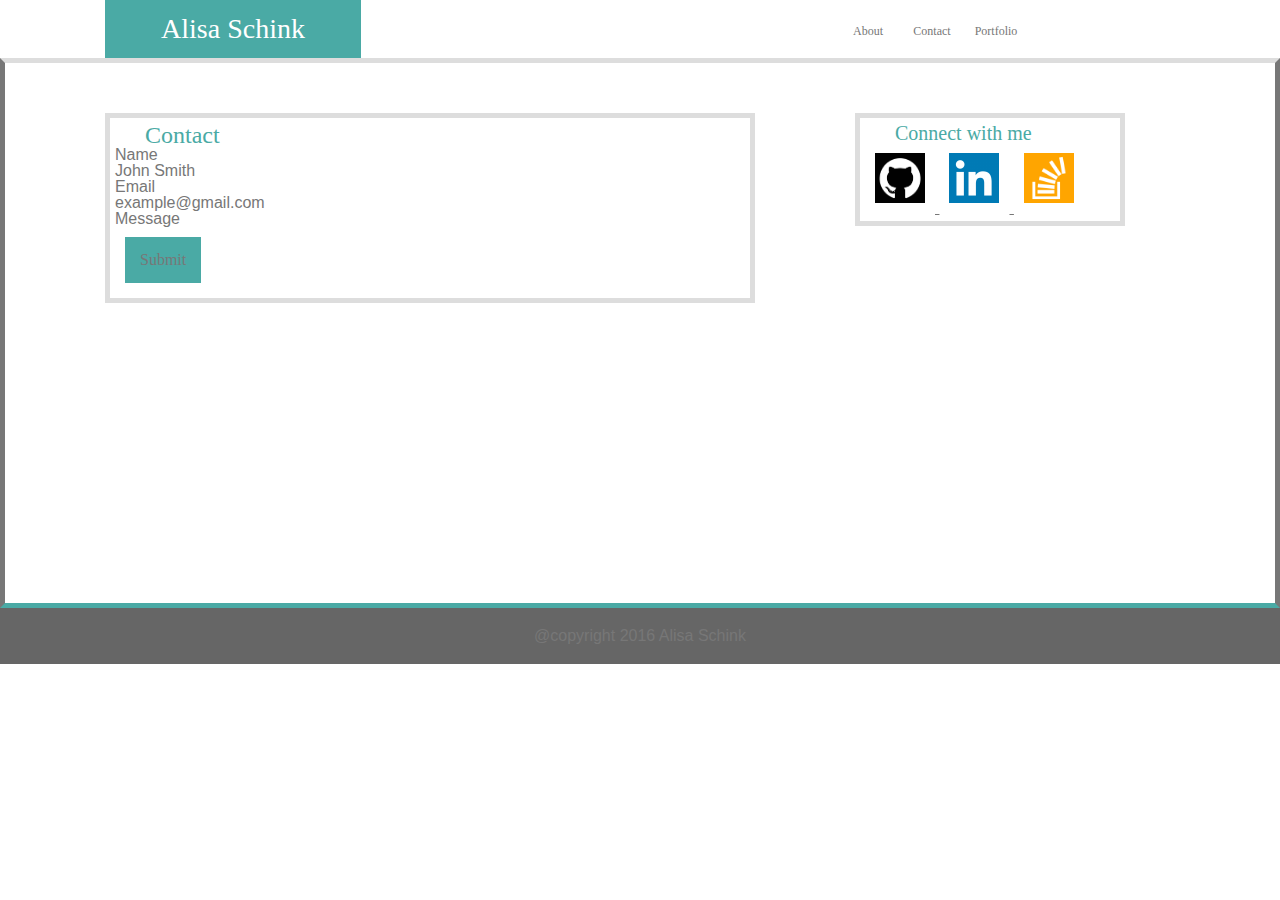
==== contact.html @ 1e7de9f1 "html added to contact and portfolio files" ====
<!DOCTYPE html>
<html>
	<head>
		<title>Connect With Me</title>

		<link rel="stylesheet" type="text/css" href="assets/css/reset.css">
		<link rel="stylesheet" type="text/css" href="assets/css/style.css">

	</head>

	<body>
		<header>
			<h1> Alisa Schink</h1>
		</header>

		<!--About button-->

		<div class="links">
			<p class="tabs">About</p>
		</div>


		<!--contact button -->

		<div class="links">
			<p class="tabs">Contact</p>
		</div>
		
		
		<!--portfolio button-->
		<div class="links">
			<p class="tabs">Portfolio</p>
		</div>

		<!--About me section-->
		<div id="maincontent">
			<section id="mainbody">
				<div class="title">
					<h2> Contact</h2>
				</div>

				<p>Name</p>
				
				<div class="inputbox">
					<p>John Smith</p>
				</div>

				<p>Email</p>
				
				<div class="inputbox">
					<p> example@gmail.com</p>
				</div>

				<p>Message</p>
					<div id="messagebox"></div>
				
				<div id="submit">
					<p>Submit</p>
				</div>


				
			</section>

		
			<!--Social connect section-->
			<section id="connect">
				<div class="title">
					<h3> Connect with me</h3>
				</div>

			<a href="https://github.com/alisaschink/">
				<img src="assets/images/github.png" class="socialimage" >
				</a>

				<a href="https://www.linkedin.com/in/alisa-schink"><img src="assets/images/linkedin.png" class="socialimage">
				</a>

				<a href="http://stackoverflow.com/users/6938685/alisaschink"><img src="assets/images/stackoverflow.png" class="socialimage">
				</a>
			</section>
		</div>

		
		<!--Footer-->
		<div id="footer">
			<h4>@copyright 2016 Alisa Schink</h4>
		</div>

		
	</body>
</html>
---- assets/css/style.css ----
*{
	color: #777777;
	box-sizing: border-box;
	font-size: 12px;
}

header{
	background: #4aaaa5;
	width: 20%;
	align-content: center;
	text-align: center;
	padding: 15px;
	margin-left: 105px;
	margin-right: 475px;
	float: left;
	font-family:'Georgia', Times, Times New Roman, serif;

}

h1{
	font-size: 28px;
	color: #ffffff;
	font-family: 'Georgia', Times, Times New Roman, serif;
}

h2{
	color: #4aaaa5;
	font-size: 24px;
	margin-left: 30px;
	font-family: 'Georgia', Times, Times New Roman, serif;
	/*border-bottom-color: #dddddd
	border-bottom-style: solid;*/
}

h3{
	color: #4aaaa5;
	font-size: 20px;
	margin-left: 30px;
	font-family: 'Georgia', Times, Times New Roman, serif;
	/*border-bottom-color: #dddddd
	border-bottom-style: solid;*/

}

.title{
	border-bottom-color: #dddddd
	border-bottom-style: solid;
	border-width: 2px;
}

.links{
	align-content: center;
	text-align: center;
	width: 5%;
	float: left;
	padding-top: 25px;

}

.tabs{
	font-size: 12px;
}

.socialimage{
	width: 50px;
	height: 50px;
	margin: 10px;

}

.messagebox{
	
	width: 625px;
	height: 200px;
	margin: 5px;
	border-width: 2px;
	border-color: #dddddd;
	border-style: solid;

}

.portfolioimage{
	width: 100px;
	height: 100px;
	margin: 50px;
	float: left;
}

#maincontent{
	clear: both;
	width: 100%;
	height: 550px;
	margin: 0 auto;
	background-image: url("assets/images/cork-wallet.png");
	border-style: solid;
	border-top-color: #dddddd;
	border-bottom-color: #4aaaa5;
	border-width: 5px;

}

#mainbody{
	float: left;
	font-family: 'Arial', 'Helvetica Neue', Helvetica, sans-serif;
	background-color: #ffffff;
	border-color: #dddddd;
	border-style: solid;
	border-width: 5px;
	width: 650px;
	padding: 5px;
	margin-left:100px; 
	margin-top: 50px;
	margin-right: 50px;
	align-content: center;

}


#myimage{
	width: 175px;
	height: 175px;
	float: left;
	margin-left: 20px;
	margin-right: 20px;
}


#connect{
	float: left;
	align-content: center;
	font-family: 'Arial', 'Helvetica Neue', Helvetica, sans-serif;
	width: 270px;
	padding: 5px;
	margin: 50px;
	background-color: #ffffff;
	border-color: #dddddd;
	border-style: solid;
	border-width: 5px;

}



#inputbox{
	background-color: #ffffff;
	border-color: #dddddd;
	border-style: solid;
	border-width: 2px;
	width: 625px;
	height: 14px;
	margin: 5px;
}

#submit{
	background: #4aaaa5;
	align-content: center;
	text-align: center;
	padding: 15px;
	margin: 10px;
	float: left;
	font-family:'Georgia', Times, Times New Roman, serif;
}

#footer{
	clear: both;
	width: 100%;
	margin: 0 auto;
	font-family: 'Arial', 'Helvetica Neue', Helvetica, sans-serif;
	color: #4aaaa5;
	background-color: #666666;
	padding: 20px;
	align-content: center;
	text-align: center;
	

}
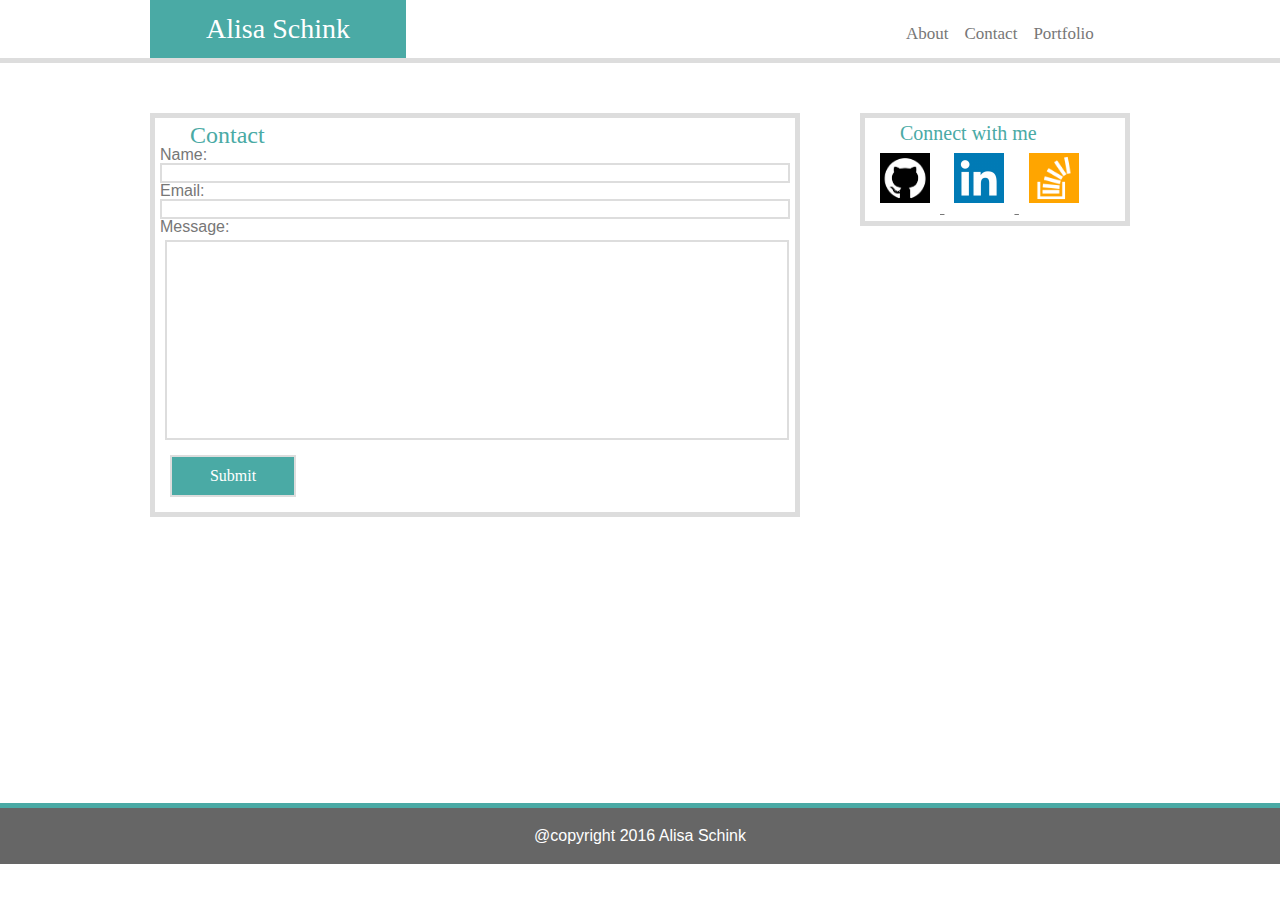
==== commit a136b6ad: "contact page and navagation bar updated" ====
--- a/contact.html
+++ b/contact.html
@@ -13,24 +13,14 @@
 			<h1> Alisa Schink</h1>
 		</header>
 
-		<!--About button-->
-
-		<div class="links">
-			<p class="tabs">About</p>
-		</div>
-
-
-		<!--contact button -->
-
-		<div class="links">
-			<p class="tabs">Contact</p>
-		</div>
 		
+		<!--Navbar-->
+		<ul id="navbar">
+			<li><a href="index.html">About</a></li>
+			<li><a href="contact.html">Contact</a></li>
+			<li><a href="portfolio.html">Portfolio</a></li>
+		</ul>
 		
-		<!--portfolio button-->
-		<div class="links">
-			<p class="tabs">Portfolio</p>
-		</div>
 
 		<!--About me section-->
 		<div id="maincontent">
@@ -39,24 +29,22 @@
 					<h2> Contact</h2>
 				</div>
 
-				<p>Name</p>
-				
-				<div class="inputbox">
-					<p>John Smith</p>
-				</div>
+				<form>
+					Name:
+					 <br>
+					<input type="text" name="name">
+					<br>
+					Email:
+					<br>
+					<input type="text" name="Email">
+					<br>
+					Message: 
+					<br>
+					<input type="text" name="Message" id="message"> 
+					<br>
+					<input type="submit" value="Submit" id="submit">
 
-				<p>Email</p>
-				
-				<div class="inputbox">
-					<p> example@gmail.com</p>
-				</div>
-
-				<p>Message</p>
-					<div id="messagebox"></div>
-				
-				<div id="submit">
-					<p>Submit</p>
-				</div>
+				</form>
 
 
 				
--- a/assets/css/style.css
+++ b/assets/css/style.css
@@ -11,8 +11,8 @@
 	align-content: center;
 	text-align: center;
 	padding: 15px;
-	margin-left: 105px;
-	margin-right: 475px;
+	margin-left: 150px;
+	margin-right: 500px;
 	float: left;
 	font-family:'Georgia', Times, Times New Roman, serif;
 
@@ -43,19 +43,46 @@
 
 }
 
+h4{
+	font-family: 'Arial', 'Helvetica Neue', Helvetica, sans-serif;
+	color: #ffffff;
+}
+
+input{
+	background-color: #ffffff;
+	border-color: #dddddd;
+	border-style: solid;
+	border-width: 2px;
+	width: 100%;
+	
+}
+
 .title{
 	border-bottom-color: #dddddd
 	border-bottom-style: solid;
 	border-width: 2px;
 }
 
-.links{
-	align-content: center;
-	text-align: center;
-	width: 5%;
-	float: left;
+#navbar{
+	align-content: center;
+	text-align: center;
+	/*float: left;*/
 	padding-top: 25px;
-
+	list-style: none;
+
+
+}
+
+#navbar li{
+	float: left;
+}
+
+#navbar li a{
+	display: inline-block;
+	text-align: center;
+	padding-right: 16px;
+	text-decoration: none;
+	font-size: 17px;
 }
 
 .tabs{
@@ -69,19 +96,10 @@
 
 }
 
-.messagebox{
-	
-	width: 625px;
-	height: 200px;
-	margin: 5px;
-	border-width: 2px;
-	border-color: #dddddd;
-	border-style: solid;
-
-}
+
 
 .portfolioimage{
-	width: 100px;
+	width: 200px;
 	height: 100px;
 	margin: 50px;
 	float: left;
@@ -90,18 +108,21 @@
 #maincontent{
 	clear: both;
 	width: 100%;
-	height: 550px;
+	height: 750px;
 	margin: 0 auto;
-	background-image: url("assets/images/cork-wallet.png");
+	position: relative;
+	background-image: url("assets/images/dark_embroidery.png");
+	/*background-repeat: no-repeat;*/
 	border-style: solid;
 	border-top-color: #dddddd;
 	border-bottom-color: #4aaaa5;
-	border-width: 5px;
+	border-top-width: 5px;
+	border-bottom-width:5px;
+	/*background-color: #ddd3d0;*/
 
 }
 
 #mainbody{
-	float: left;
 	font-family: 'Arial', 'Helvetica Neue', Helvetica, sans-serif;
 	background-color: #ffffff;
 	border-color: #dddddd;
@@ -109,10 +130,12 @@
 	border-width: 5px;
 	width: 650px;
 	padding: 5px;
-	margin-left:100px; 
-	margin-top: 50px;
-	margin-right: 50px;
-	align-content: center;
+	margin:50px; 
+	align-content: center;
+	position: absolute;
+	top: 0px;
+	left: 100px;
+	
 
 }
 
@@ -127,7 +150,6 @@
 
 
 #connect{
-	float: left;
 	align-content: center;
 	font-family: 'Arial', 'Helvetica Neue', Helvetica, sans-serif;
 	width: 270px;
@@ -137,37 +159,45 @@
 	border-color: #dddddd;
 	border-style: solid;
 	border-width: 5px;
-
-}
-
-
-
-#inputbox{
-	background-color: #ffffff;
-	border-color: #dddddd;
-	border-style: solid;
+	position: absolute;
+	top: 0px;
+	right: 100px;
+	
+
+}
+
+
+
+
+
+#message{
+	
+	width: 99%;
+	height: 200px;
+	margin: 5px;
 	border-width: 2px;
-	width: 625px;
-	height: 14px;
-	margin: 5px;
+	border-color: #dddddd;
+	border-style: solid;
+
 }
 
 #submit{
 	background: #4aaaa5;
-	align-content: center;
-	text-align: center;
-	padding: 15px;
+	color: #ffffff;
+	align-content: center;
+	text-align: center;
+	padding: 10px;
 	margin: 10px;
 	float: left;
 	font-family:'Georgia', Times, Times New Roman, serif;
+	font-size: 16px;
+	width: 20%;
 }
 
 #footer{
 	clear: both;
 	width: 100%;
 	margin: 0 auto;
-	font-family: 'Arial', 'Helvetica Neue', Helvetica, sans-serif;
-	color: #4aaaa5;
 	background-color: #666666;
 	padding: 20px;
 	align-content: center;
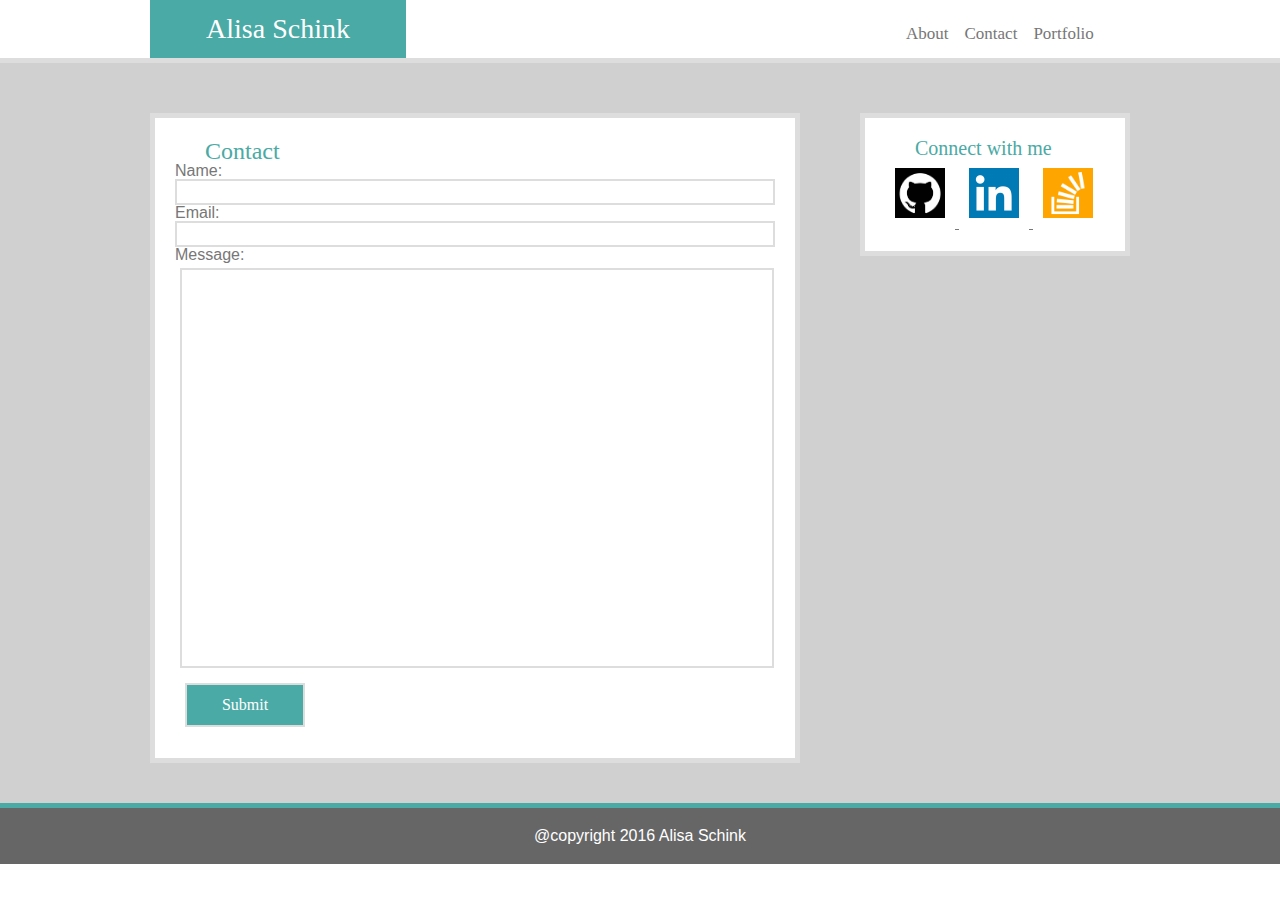
==== commit 9b100e1b: "html and css updated for potforlio page and navbar" ====
--- a/contact.html
+++ b/contact.html
@@ -20,7 +20,7 @@
 			<li><a href="contact.html">Contact</a></li>
 			<li><a href="portfolio.html">Portfolio</a></li>
 		</ul>
-		
+
 
 		<!--About me section-->
 		<div id="maincontent">
--- a/assets/css/style.css
+++ b/assets/css/style.css
@@ -29,8 +29,8 @@
 	font-size: 24px;
 	margin-left: 30px;
 	font-family: 'Georgia', Times, Times New Roman, serif;
-	/*border-bottom-color: #dddddd
-	border-bottom-style: solid;*/
+	
+	
 }
 
 h3{
@@ -38,9 +38,7 @@
 	font-size: 20px;
 	margin-left: 30px;
 	font-family: 'Georgia', Times, Times New Roman, serif;
-	/*border-bottom-color: #dddddd
-	border-bottom-style: solid;*/
-
+	
 }
 
 h4{
@@ -48,25 +46,34 @@
 	color: #ffffff;
 }
 
+p{
+	font-size: 16px;
+	line-height: 20px;
+}
+
 input{
 	background-color: #ffffff;
 	border-color: #dddddd;
 	border-style: solid;
 	border-width: 2px;
 	width: 100%;
+	line-height: 20px
 	
 }
 
 .title{
+	background-color: #ffffff;
 	border-bottom-color: #dddddd
 	border-bottom-style: solid;
-	border-width: 2px;
+	border-bottom-width: 2px;
+	width: 90%;
+	padding: 10px
+	margin: 10px;
 }
 
 #navbar{
 	align-content: center;
 	text-align: center;
-	/*float: left;*/
 	padding-top: 25px;
 	list-style: none;
 
@@ -85,8 +92,50 @@
 	font-size: 17px;
 }
 
-.tabs{
-	font-size: 12px;
+
+
+#maincontent{
+	clear: both;
+	width: 100%;
+	height: 750px;
+	margin: 0 auto;
+	position: relative;
+	/*background-image: url("assets/images/cork-wallet.png");*/
+	border-style: solid;
+	border-top-color: #dddddd;
+	border-bottom-color: #4aaaa5;
+	border-top-width: 5px;
+	border-bottom-width:5px;
+	background-color: #d0d0d0;	
+	
+}
+
+
+#mainbody{
+	font-family: 'Arial', 'Helvetica Neue', Helvetica, sans-serif;
+	background-color: #ffffff;
+	border-color: #dddddd;
+	border-style: solid;
+	border-width: 5px;
+	width: 650px;
+	height: 650px;
+	padding: 20px;
+	margin:50px; 
+	align-content: center;
+	position: absolute;
+	top: 0px;
+	left: 100px;
+	
+
+}
+
+
+#myimage{
+	width: 175px;
+	height: 175px;
+	float: left;
+	margin: 20px;
+	
 }
 
 .socialimage{
@@ -97,63 +146,78 @@
 }
 
 
+.block{
+	width: 200px;
+	height: 150px;
+	margin: 25px 50px 25px 50px;
+
+}
+
+.block a{
+	text-decoration: none;
+}
+
+
+#block1{
+	position:absolute;
+	top: 30px; 
+	left: 0px;
+
+}
+
+#block2{
+	position:absolute;
+	top: 30px; 
+	right: 0px;
+
+}
+
+#block3{
+	position:absolute;
+	top: 230px; 
+	left: 0px;
+
+}
+
+#block4{
+	position:absolute;
+	top: 230px; 
+	right: 0px;
+
+}
+
+#block5{
+	position:absolute;
+	top: 430px; 
+	left: 0px;
+
+}
 
 .portfolioimage{
-	width: 200px;
-	height: 100px;
-	margin: 50px;
-	float: left;
-}
-
-#maincontent{
-	clear: both;
-	width: 100%;
-	height: 750px;
-	margin: 0 auto;
-	position: relative;
-	background-image: url("assets/images/dark_embroidery.png");
-	/*background-repeat: no-repeat;*/
-	border-style: solid;
-	border-top-color: #dddddd;
-	border-bottom-color: #4aaaa5;
-	border-top-width: 5px;
-	border-bottom-width:5px;
-	/*background-color: #ddd3d0;*/
-
-}
-
-#mainbody{
-	font-family: 'Arial', 'Helvetica Neue', Helvetica, sans-serif;
-	background-color: #ffffff;
-	border-color: #dddddd;
-	border-style: solid;
-	border-width: 5px;
-	width: 650px;
-	padding: 5px;
-	margin:50px; 
-	align-content: center;
-	position: absolute;
-	top: 0px;
-	left: 100px;
-	
-
-}
-
-
-#myimage{
-	width: 175px;
-	height: 175px;
-	float: left;
-	margin-left: 20px;
-	margin-right: 20px;
-}
-
+	
+	width: 100%;
+	height: 100%;
+}
+
+.banner{
+	background: #4aaaa5;
+	color: #ffffff;
+	align-content: center;
+	text-align: center;
+	padding: 10px;
+	font-family:'Georgia', Times, Times New Roman, serif;
+	font-size: 16px;
+	width: 100%;
+	position:absolute;
+	bottom: 5px;
+	right: 0px;
+}
 
 #connect{
 	align-content: center;
-	font-family: 'Arial', 'Helvetica Neue', Helvetica, sans-serif;
+	font-family: 'Georgia', Times, Times New Roman, serif;
 	width: 270px;
-	padding: 5px;
+	padding: 20px;
 	margin: 50px;
 	background-color: #ffffff;
 	border-color: #dddddd;
@@ -167,13 +231,10 @@
 }
 
 
-
-
-
 #message{
 	
 	width: 99%;
-	height: 200px;
+	height: 400px;
 	margin: 5px;
 	border-width: 2px;
 	border-color: #dddddd;
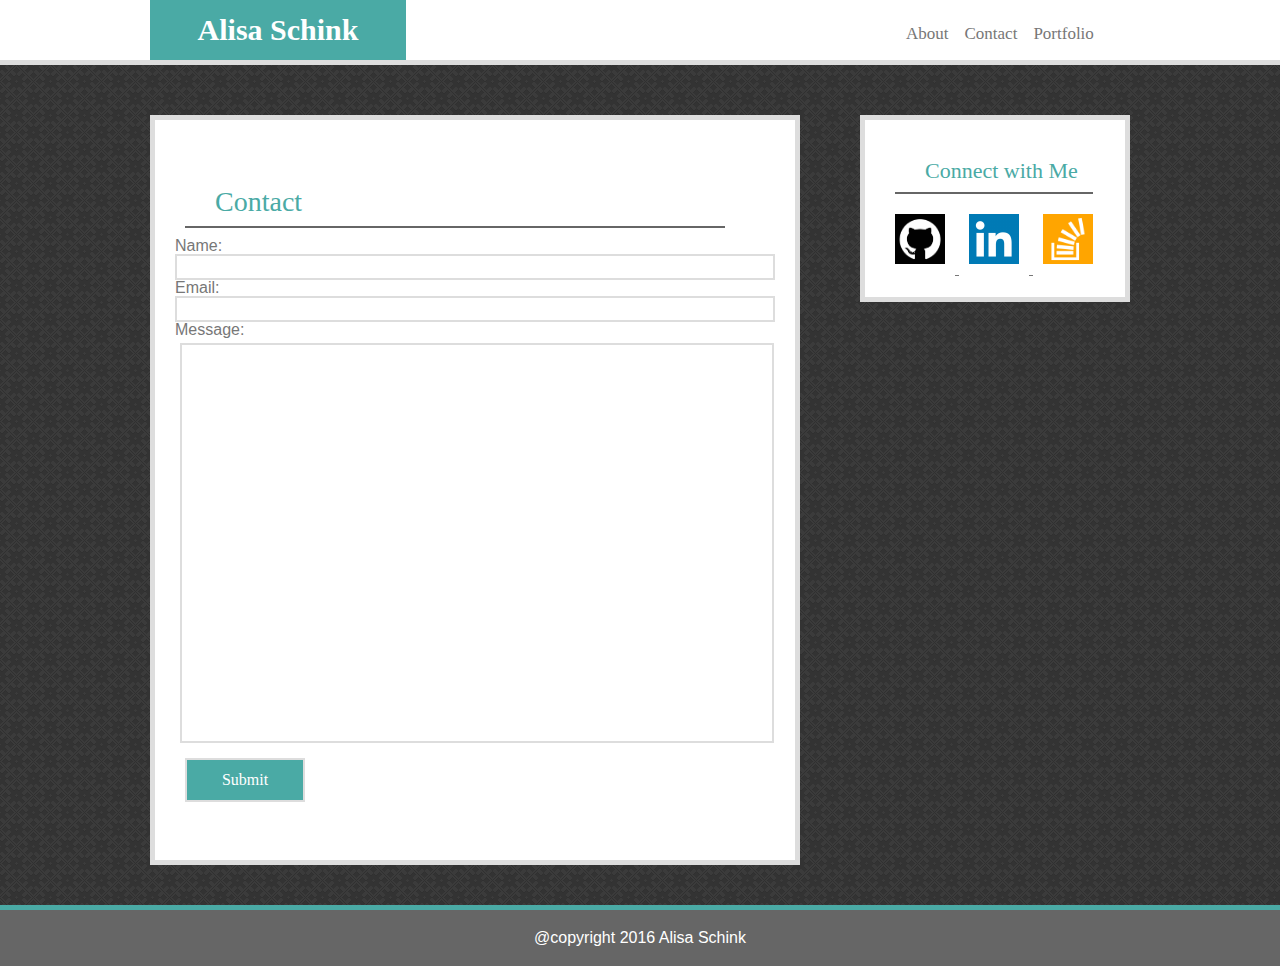
==== commit 2e1cf454: "background image for pages and headers updated" ====
--- a/contact.html
+++ b/contact.html
@@ -54,7 +54,7 @@
 			<!--Social connect section-->
 			<section id="connect">
 				<div class="title">
-					<h3> Connect with me</h3>
+					<h3> Connect with Me</h3>
 				</div>
 
 			<a href="https://github.com/alisaschink/">
--- a/assets/css/style.css
+++ b/assets/css/style.css
@@ -19,14 +19,15 @@
 }
 
 h1{
-	font-size: 28px;
-	color: #ffffff;
-	font-family: 'Georgia', Times, Times New Roman, serif;
+	font-size: 30px;
+	color: #ffffff;
+	font-family: 'Georgia', Times, Times New Roman, serif;
+	font-weight: bold;
 }
 
 h2{
 	color: #4aaaa5;
-	font-size: 24px;
+	font-size: 28px;
 	margin-left: 30px;
 	font-family: 'Georgia', Times, Times New Roman, serif;
 	
@@ -35,7 +36,7 @@
 
 h3{
 	color: #4aaaa5;
-	font-size: 20px;
+	font-size: 22px;
 	margin-left: 30px;
 	font-family: 'Georgia', Times, Times New Roman, serif;
 	
@@ -63,11 +64,11 @@
 
 .title{
 	background-color: #ffffff;
-	border-bottom-color: #dddddd
+	border-bottom-color: #666666;
 	border-bottom-style: solid;
 	border-bottom-width: 2px;
 	width: 90%;
-	padding: 10px
+	padding: 10px 0px 10px 0px;
 	margin: 10px;
 }
 
@@ -97,16 +98,16 @@
 #maincontent{
 	clear: both;
 	width: 100%;
-	height: 750px;
+	height: 850px;
 	margin: 0 auto;
 	position: relative;
-	/*background-image: url("assets/images/cork-wallet.png");*/
+	background-image: url("../images/dark_embroidery.png");
 	border-style: solid;
 	border-top-color: #dddddd;
 	border-bottom-color: #4aaaa5;
 	border-top-width: 5px;
 	border-bottom-width:5px;
-	background-color: #d0d0d0;	
+		
 	
 }
 
@@ -118,7 +119,7 @@
 	border-style: solid;
 	border-width: 5px;
 	width: 650px;
-	height: 650px;
+	height: 750px;
 	padding: 20px;
 	margin:50px; 
 	align-content: center;
@@ -160,35 +161,35 @@
 
 #block1{
 	position:absolute;
-	top: 30px; 
+	top: 70px; 
 	left: 0px;
 
 }
 
 #block2{
 	position:absolute;
-	top: 30px; 
+	top: 70px; 
 	right: 0px;
 
 }
 
 #block3{
 	position:absolute;
-	top: 230px; 
+	top: 270px; 
 	left: 0px;
 
 }
 
 #block4{
 	position:absolute;
-	top: 230px; 
+	top: 270px; 
 	right: 0px;
 
 }
 
 #block5{
 	position:absolute;
-	top: 430px; 
+	top: 470px; 
 	left: 0px;
 
 }
